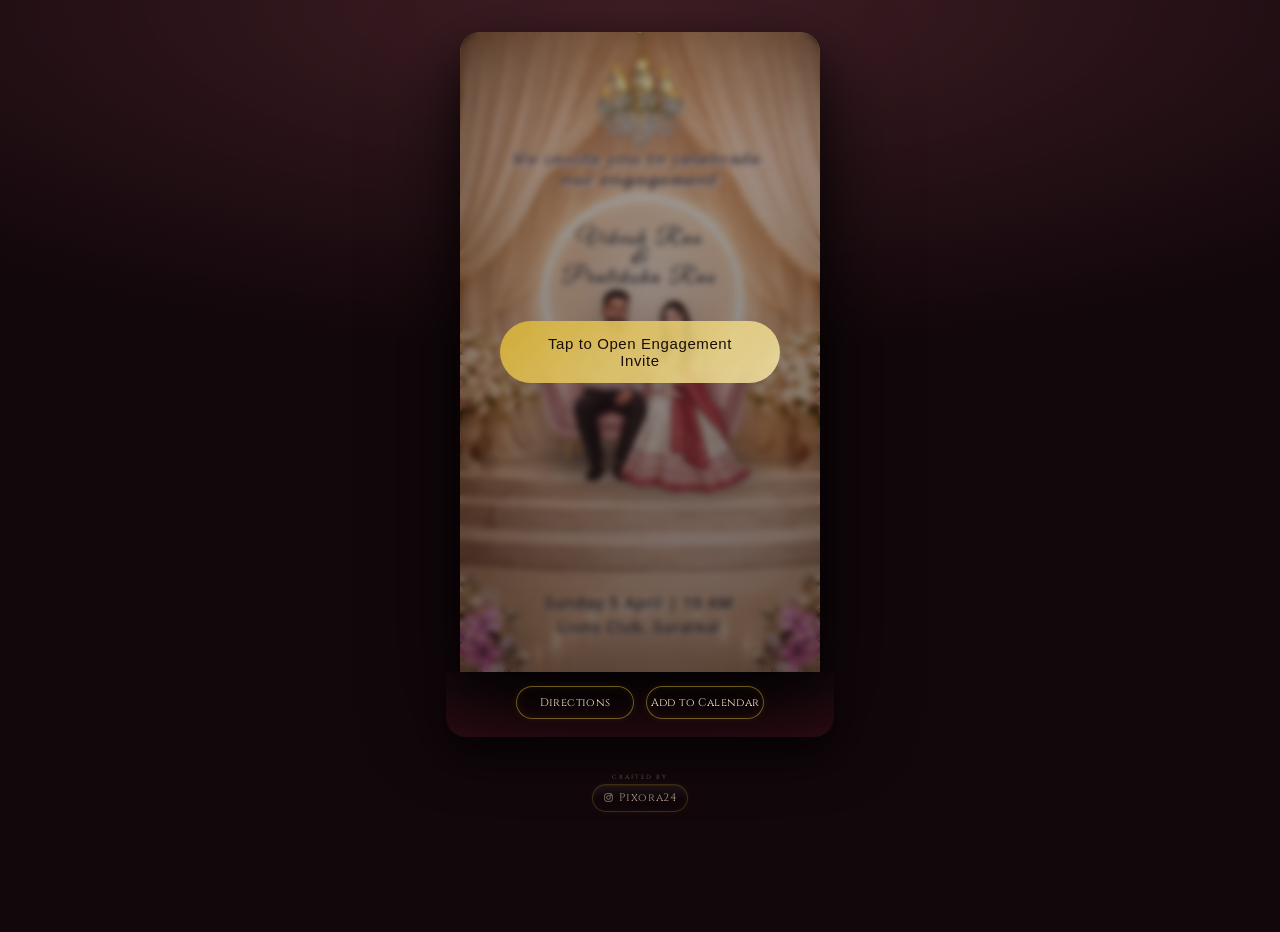
==== engagement.html @ 0d8eec41 "Add files via upload" ====
<!DOCTYPE html>
<html lang="en">
<head>
<!-- Generated from site-data.json via build-site.ps1 -->
<link href="https://fonts.googleapis.com/css2?family=Orbitron:wght@500;600&display=swap" rel="stylesheet">
<meta charset="UTF-8">

<meta property="og:title" content="Pratiksha Rao &amp; Vikesh Rao Engagement Invitation">
<meta property="og:description" content="5 April 2026 | 10:00 AM | Lion’s Club Hall, Surathkal, XQVX+2J3, Surathkal, Karnataka 575014">
<meta property="og:image" content="https://pixora24.github.io/Vikesh-Prathiksha-Eng/assets/previews/engagement-preview.webp">
<meta property="og:type" content="website">
<meta property="og:url" content="https://pixora24.github.io/Vikesh-Prathiksha-Eng/engagement.html">

<meta name="viewport" content="width=device-width, initial-scale=1, maximum-scale=1">
<title>Pratiksha Rao &amp; Vikesh Rao Engagement</title>

<link rel="stylesheet" href="glass.css">
</head>

<body>

<script>
window.location.replace("invite.html?event=engagement");
</script>

</body>
</html>
---- glass.css ----
/* =========================
   ROOT + RESET
   ========================= */

html {
  background: #12070b;
  scroll-behavior: smooth;
}

body {
  margin: 0;
  padding: 0;
  min-height: 100vh;
  overscroll-behavior: none;
  font-family: "Playfair Display", serif;
  color: #fff;
  text-align: center;
}

/* =========================
   FIXED BACKGROUND
   ========================= */

body::before {
  content: "";
  position: fixed;
  inset: 0;
  z-index: -1;
  background: radial-gradient(
    120% 60% at 50% 0%,
    rgba(120,60,70,.45),
    #12070b 65%
  );
}

/* =========================
   LANDING WRAPPER
   ========================= */

.landing-wrapper {
  max-width: 420px;
  margin: 40px auto 56px;
  padding: 0 28px;
  display: grid;
  gap: 42px;
}

/* =========================
   INVITE CARD
   ========================= */

.invite-card {
  position: relative;
  isolation: isolate;
  border-radius: 28px;
  overflow: hidden;
  background: #000;
  box-shadow:
    0 35px 80px rgba(0,0,0,.7),
    inset 0 0 0 1px rgba(255,255,255,.05);
  transition: transform .4s ease, box-shadow .4s ease;
}

.invite-card img {
  width: 100%;
  aspect-ratio: 1 / 1;
  object-fit: cover;
  display: block;
  transition: transform .7s ease;
}

.invite-card:hover img {
  transform: scale(1.05);
}

.invite-card:hover {
  transform: scale(1.02);
  box-shadow:
    0 50px 100px rgba(0,0,0,.85),
    0 0 0 1px rgba(212,175,55,.35);
}

.ripple-effect {
  position: absolute;
  border-radius: 50%;
  background: rgba(255,255,255,.24);
  transform: scale(0);
  pointer-events: none;
  animation: ripplePulse .6s ease-out;
}

@keyframes ripplePulse {
  to {
    transform: scale(2.8);
    opacity: 0;
  }
}


/* =========================
   GLASS LABEL
   ========================= */

.invite-label {
  position: absolute;
  top: 50%;
  left: 50%;
  transform: translate(-50%, -50%);
  width: 58%;
  padding: 18px 0;
  border-radius: 24px;
  background: linear-gradient(
    to bottom,
    rgba(0,0,0,.55),
    rgba(0,0,0,.35)
  );
  backdrop-filter: blur(22px);
  -webkit-backdrop-filter: blur(22px);
  font-family: "Cinzel", serif;
  font-size: 24px;
  letter-spacing: 1.2px;
  text-align: center;
  background-image: linear-gradient(
    135deg,
    #f6e6c2,
    #e6c37a,
    #fff4d6
  );
  -webkit-background-clip: text;
  background-clip: text;
  color: transparent;
  text-shadow: 0 2px 12px rgba(0,0,0,.7);
  box-shadow: 0 25px 45px rgba(0,0,0,.65);
  overflow: hidden;
}

.wedding-label {
  background-image: none !important;
  -webkit-background-clip: unset !important;
  background-clip: unset !important;
  color: #7a0f1d !important;
}

/* =========================
   INVITE FRAME
   ========================= */

.invite-frame {
  position: relative;
  max-width: 360px;
  margin: 32px auto 0;
  border-top-left-radius: 20px;
  border-top-right-radius: 20px;
  overflow: hidden;
  background: #000;
  box-shadow:
    0 40px 90px rgba(0,0,0,.8),
    0 20px 35px rgba(0,0,0,.4);
}

.invite-frame video {
  width: 100%;
  display: block;
}

/* =========================
   BUTTON BAND
   ========================= */

.action-bar {
  max-width: 360px;
  margin: 0 auto 28px;
  padding: 14px 14px 18px;
  border-bottom-left-radius: 20px;
  border-bottom-right-radius: 20px;

  background: linear-gradient(
    to bottom,
    rgba(25,10,15,.95),
    rgba(45,12,20,.98)
  );

  display: flex;
  justify-content: center;
  gap: 12px;

  box-shadow:
    0 18px 35px rgba(0,0,0,.6);
}

/* =========================
   BUTTON STYLING ENHANCED
   ========================= */

.action-bar a,
#soundToggle {
  -webkit-user-select: none;
  user-select: none;
  -webkit-tap-highlight-color: transparent;
}

.action-bar a {
  flex: 1 1 0;
  min-width: 0;
  max-width: 116px;
  padding: 8px 0;
  border-radius: 18px;
  background: rgba(0,0,0,0.25);
  border: 1px solid rgba(212,175,55,.5);
  color: #f6e6c2;
  font-family: "Cinzel", serif;
  font-size: 11px;
  letter-spacing: .4px;
  text-decoration: none;
  text-align: center;
  white-space: nowrap;
  position: relative;
  overflow: hidden;
  transition: all .3s ease;

  box-shadow:
    inset 0 0 8px rgba(212,175,55,0.08),
    0 0 10px rgba(212,175,55,0.08);
}

/* Light sweep */

.action-bar a::before {
  content: "";
  position: absolute;
  top: 0;
  left: -120%;
  width: 60%;
  height: 100%;
  background: linear-gradient(
    120deg,
    transparent,
    rgba(255,255,255,0.35),
    transparent
  );
  transform: skewX(-25deg);
  animation: sweepLoop 6s ease-in-out infinite;
}

@keyframes sweepLoop {
  0% { left: -120%; }
  20% { left: 140%; }
  100% { left: 140%; }
}

/* Press feedback */

.action-bar a:active,
#soundToggle:active {
  transform: scale(0.95);
  box-shadow: 0 0 10px rgba(212,175,55,.5);
}

/* Sound Button */

#soundToggle {
  flex: 0 0 42px;
  border-radius: 16px;
  border: 1px solid rgba(212,175,55,.5);
  background: rgba(0,0,0,0.25);
  color: #f6e6c2;
  font-size: 14px;
  display: flex;
  align-items: center;
  justify-content: center;
  transition: all .3s ease;

  box-shadow:
    inset 0 0 6px rgba(212,175,55,0.08),
    0 0 8px rgba(212,175,55,0.08);
}

/* =========================
   TIMER SIMPLE
   ========================= */

.countdown-ambient {
  max-width: 360px;
  margin: 10px auto 24px;
  display: flex;
  justify-content: center;
  gap: 26px;
  font-family: "Cinzel", serif;
}

.countdown-ambient div {
  text-align: center;
  min-width: 50px;
}

.countdown-ambient span {
  display: block;
  font-size: 18px;
  color: #f6e6c2;
}

.countdown-ambient small {
  font-size: 9px;
  letter-spacing: 1px;
  color: rgba(255,255,255,.5);
}

/* =========================
   OVERLAY
   ========================= */

#overlay {
  position: absolute;
  inset: 0;
  padding: 28px;
  background: linear-gradient(
    to bottom,
    rgba(18,7,11,.35),
    rgba(18,7,11,.6)
  );
  backdrop-filter: blur(3px);
  display: flex;
  align-items: center;
  justify-content: center;
  z-index: 5;
}

.overlay-copy {
  display: flex;
  flex-direction: column;
  align-items: center;
  gap: 12px;
  max-width: 280px;
}

#openBtn {
  padding: 14px 30px;
  border-radius: 999px;
  border: none;
  background: linear-gradient(
    135deg,
    rgba(212,175,55,.95),
    rgba(245,230,170,.85)
  );
  color: #1a0e05;
  font-size: 15px;
  letter-spacing: .6px;
  cursor: pointer;
}

#navDim {
  position: fixed;
  inset: 0;
  background: rgba(0, 0, 0, 0);
  pointer-events: none;
  z-index: 9999;
  transition: background 0.4s ease;
}

#navDim.active {
  background: rgba(0, 0, 0, 0.6);
  backdrop-filter: blur(3px);
}

.studio-link {
  display: inline-flex;
  flex-direction: column;
  align-items: center;
  gap: 4px;
  margin: 0 auto 32px;
  padding: 0;
  text-decoration: none;
  transition: transform .25s ease, opacity .25s ease;
  opacity: .9;
  cursor: pointer;
  -webkit-tap-highlight-color: transparent;
}

.landing-studio-link {
  margin: 0 auto 52px;
}

.studio-link:hover,
.studio-link:focus-visible {
  opacity: 1;
}

.studio-link:active {
  transform: scale(.985);
}

.studio-link__label {
  color: rgba(246,230,194,.44);
  font-family: "Cinzel", serif;
  font-size: 6px;
  letter-spacing: 1.7px;
  line-height: 1;
  text-transform: uppercase;
}

.studio-link__row {
  display: inline-flex;
  align-items: center;
  gap: 5px;
}

.studio-link__pill {
  display: inline-flex;
  align-items: center;
  justify-content: center;
  position: relative;
  overflow: hidden;
  padding: 6px 10px 7px;
  border-radius: 16px;
  border: 1px solid rgba(212,175,55,.26);
  background: rgba(0,0,0,.15);
  box-shadow:
    inset 0 1px 0 rgba(255,255,255,.04),
    inset 0 0 6px rgba(212,175,55,.05),
    0 0 8px rgba(212,175,55,.05);
  transition: box-shadow .25s ease, border-color .25s ease, transform .25s ease;
}

.studio-link__pill::before {
  content: "";
  position: absolute;
  inset: 0;
  background: linear-gradient(
    to bottom,
    rgba(255,255,255,.06),
    rgba(255,255,255,0) 58%
  );
  pointer-events: none;
}

.studio-link__icon {
  width: 11px;
  height: 11px;
  flex: 0 0 11px;
  stroke: rgba(246,230,194,.62);
  stroke-width: 1.7;
  fill: none;
  filter: drop-shadow(0 2px 5px rgba(0,0,0,.18));
  transition: stroke .25s ease, transform .25s ease;
}

.studio-link__name {
  font-family: "Cinzel", serif;
  font-size: 11px;
  letter-spacing: .65px;
  line-height: 1.2;
  text-align: center;
  color: rgba(246,230,194,.72);
  text-shadow: 0 2px 8px rgba(0,0,0,.22);
}

.studio-link:hover .studio-link__icon,
.studio-link:focus-visible .studio-link__icon {
  stroke: rgba(255,243,204,.82);
  transform: translateY(-1px);
}

.studio-link:hover .studio-link__name,
.studio-link:focus-visible .studio-link__name {
  color: rgba(255,243,204,.86);
}

.studio-link:hover .studio-link__pill,
.studio-link:focus-visible .studio-link__pill {
  border-color: rgba(212,175,55,.38);
  box-shadow:
    inset 0 1px 0 rgba(255,255,255,.06),
    inset 0 0 8px rgba(212,175,55,.08),
    0 0 12px rgba(212,175,55,.08);
}

[hidden] {
  display: none !important;
}

@media (max-width: 420px) {
  .action-bar {
    gap: 10px;
  }

  .action-bar a {
    font-size: 10px;
  }

  .countdown-ambient {
    gap: 18px;
    margin-bottom: 22px;
  }

  .studio-link__label {
    font-size: 6px;
    letter-spacing: 1.5px;
  }

  .studio-link__name {
    font-size: 10px;
    letter-spacing: .55px;
  }

  .studio-link__row {
    gap: 4px;
  }

  .studio-link__icon {
    width: 10px;
    height: 10px;
    flex-basis: 10px;
  }

  .studio-link__pill {
    padding: 6px 9px 7px;
  }

}
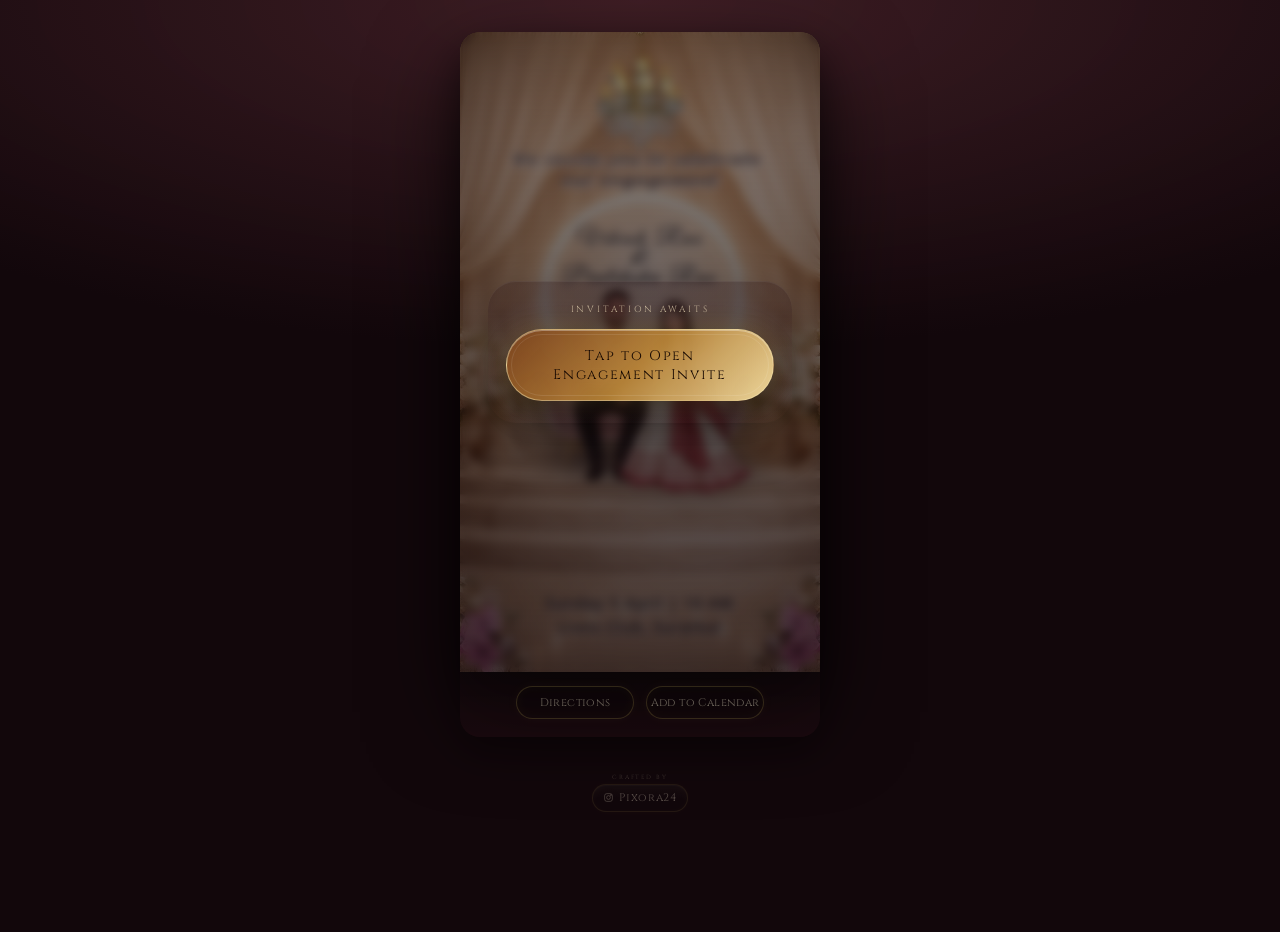
==== commit c7fabcdf: "Add files via upload" ====
--- a/engagement.html
+++ b/engagement.html
@@ -5,14 +5,14 @@
 <link href="https://fonts.googleapis.com/css2?family=Orbitron:wght@500;600&display=swap" rel="stylesheet">
 <meta charset="UTF-8">
 
-<meta property="og:title" content="Pratiksha Rao &amp; Vikesh Rao Engagement Invitation">
+<meta property="og:title" content="Vikesh Rao &amp; Pratiksha Rao Engagement Invitation">
 <meta property="og:description" content="5 April 2026 | 10:00 AM | Lion’s Club Hall, Surathkal, XQVX+2J3, Surathkal, Karnataka 575014">
 <meta property="og:image" content="https://pixora24.github.io/Vikesh-Prathiksha-Eng/assets/previews/engagement-preview.webp">
 <meta property="og:type" content="website">
 <meta property="og:url" content="https://pixora24.github.io/Vikesh-Prathiksha-Eng/engagement.html">
 
 <meta name="viewport" content="width=device-width, initial-scale=1, maximum-scale=1">
-<title>Pratiksha Rao &amp; Vikesh Rao Engagement</title>
+<title>Vikesh Rao &amp; Pratiksha Rao Engagement</title>
 
 <link rel="stylesheet" href="glass.css">
 </head>
--- a/glass.css
+++ b/glass.css
@@ -148,6 +148,7 @@
 .invite-frame {
   position: relative;
   max-width: 360px;
+  width: min(100%, 360px);
   margin: 32px auto 0;
   border-top-left-radius: 20px;
   border-top-right-radius: 20px;
@@ -168,9 +169,10 @@
    ========================= */
 
 .action-bar {
-  max-width: 360px;
+  width: min(100%, 360px);
   margin: 0 auto 28px;
-  padding: 14px 14px 18px;
+  padding: 14px 12px 18px;
+  box-sizing: border-box;
   border-bottom-left-radius: 20px;
   border-bottom-right-radius: 20px;
 
@@ -315,10 +317,10 @@
   padding: 28px;
   background: linear-gradient(
     to bottom,
-    rgba(18,7,11,.35),
-    rgba(18,7,11,.6)
-  );
-  backdrop-filter: blur(3px);
+    rgba(18,7,11,.3),
+    rgba(18,7,11,.68)
+  );
+  backdrop-filter: blur(5px);
   display: flex;
   align-items: center;
   justify-content: center;
@@ -329,23 +331,146 @@
   display: flex;
   flex-direction: column;
   align-items: center;
-  gap: 12px;
+  gap: 14px;
   max-width: 280px;
+  padding: 22px 18px;
+  border-radius: 28px;
+  background:
+    linear-gradient(
+      180deg,
+      rgba(38,16,20,.3),
+      rgba(18,7,11,.12)
+    );
+  box-shadow:
+    inset 0 1px 0 rgba(255,255,255,.06),
+    0 18px 45px rgba(0,0,0,.28);
+}
+
+.overlay-kicker {
+  font-family: "Cinzel", serif;
+  font-size: 9px;
+  letter-spacing: .32em;
+  text-transform: uppercase;
+  color: rgba(246,230,194,.68);
+  animation: overlayGlow 3.4s ease-in-out infinite;
 }
 
 #openBtn {
-  padding: 14px 30px;
+  position: relative;
+  overflow: hidden;
+  min-width: 228px;
+  padding: 16px 30px;
   border-radius: 999px;
-  border: none;
+  border: 1px solid rgba(241,223,169,.54);
   background: linear-gradient(
     135deg,
-    rgba(212,175,55,.95),
-    rgba(245,230,170,.85)
-  );
-  color: #1a0e05;
-  font-size: 15px;
-  letter-spacing: .6px;
+    rgba(126,67,28,.9),
+    rgba(188,135,57,.92),
+    rgba(245,221,160,.95)
+  );
+  color: #170902;
+  font-family: "Cinzel", serif;
+  font-size: 14px;
+  letter-spacing: .12em;
   cursor: pointer;
+  box-shadow:
+    inset 0 1px 0 rgba(255,255,255,.32),
+    0 14px 28px rgba(0,0,0,.34),
+    0 0 24px rgba(212,175,55,.18);
+  transition: transform .22s ease, box-shadow .22s ease;
+  animation: openButtonFloat 4.2s ease-in-out infinite;
+}
+
+#openBtn span {
+  position: relative;
+  z-index: 1;
+}
+
+#openBtn::before {
+  content: "";
+  position: absolute;
+  top: 0;
+  left: -140%;
+  width: 44%;
+  height: 100%;
+  background: linear-gradient(
+    120deg,
+    transparent,
+    rgba(255,255,255,.45),
+    transparent
+  );
+  transform: skewX(-24deg);
+  animation: openButtonSheen 4.8s ease-in-out infinite;
+}
+
+#openBtn::after {
+  content: "";
+  position: absolute;
+  inset: 4px;
+  border-radius: inherit;
+  border: 1px solid rgba(255,255,255,.18);
+  opacity: .55;
+}
+
+#openBtn:hover,
+#openBtn:focus-visible {
+  transform: translateY(-1px) scale(1.01);
+  box-shadow:
+    inset 0 1px 0 rgba(255,255,255,.34),
+    0 18px 34px rgba(0,0,0,.38),
+    0 0 30px rgba(212,175,55,.22);
+}
+
+#openBtn:active {
+  transform: scale(.985);
+}
+
+@keyframes overlayGlow {
+  0%,
+  100% {
+    opacity: .72;
+  }
+
+  50% {
+    opacity: 1;
+  }
+}
+
+@keyframes openButtonFloat {
+  0%,
+  100% {
+    transform: translateY(0);
+  }
+
+  50% {
+    transform: translateY(-2px);
+  }
+}
+
+@keyframes openButtonSheen {
+  0% {
+    left: -140%;
+  }
+
+  24% {
+    left: 150%;
+  }
+
+  100% {
+    left: 150%;
+  }
+}
+
+body.invite-locked .action-bar,
+body.invite-locked .countdown-ambient,
+body.invite-locked .studio-link {
+  pointer-events: none;
+  opacity: .42;
+  filter: saturate(.7);
+}
+
+body.invite-locked .invite-frame video {
+  filter: brightness(.74) saturate(.9);
 }
 
 #navDim {
